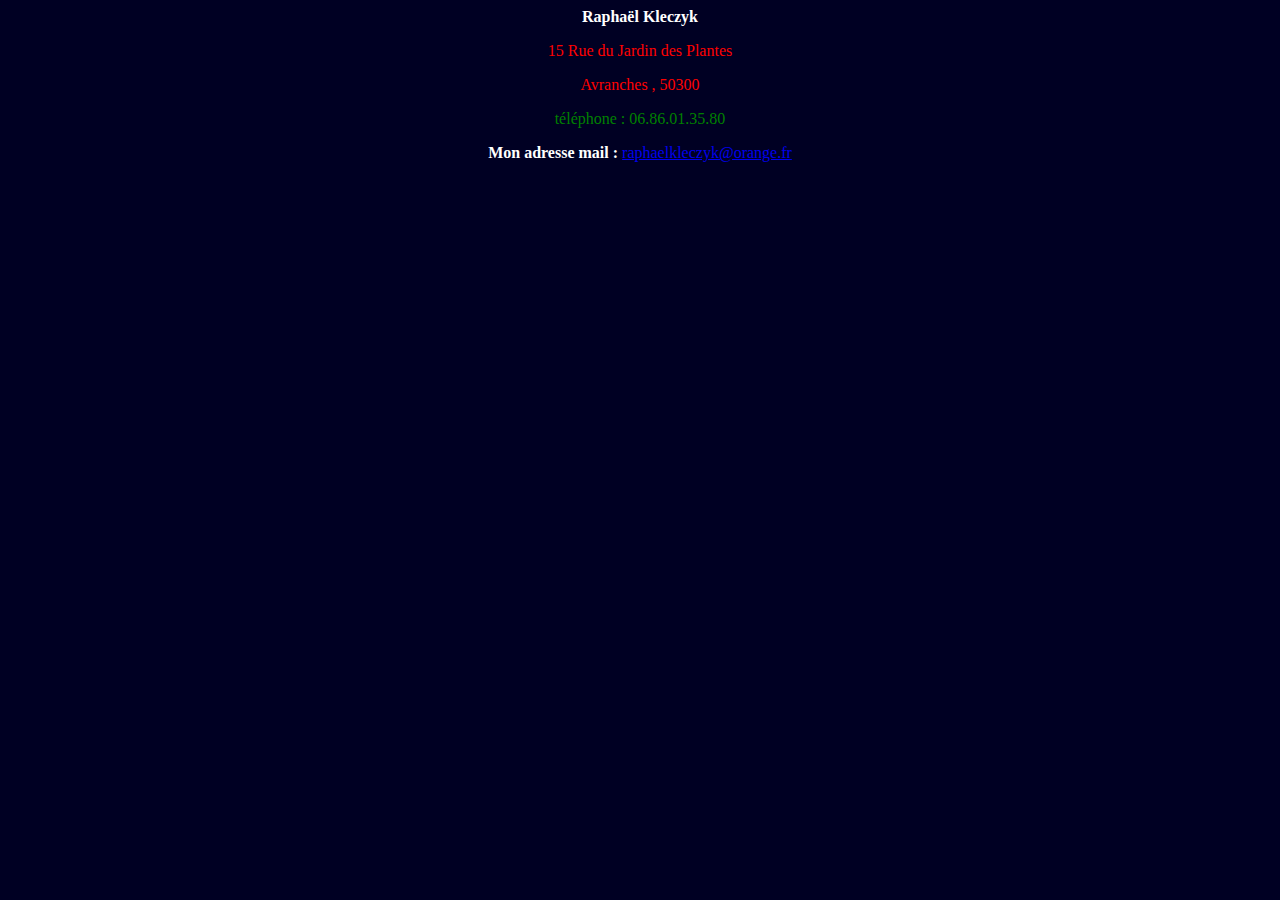
==== contact.html @ d5ad43f2 "Add files via upload" ====
<html>
     <head> </head>
     <body>
     	<link rel="stylesheet" type="text/css" href="css/contactt.css">
     	<p align="center"><b>Raphaël Kleczyk</b></p>
     	<p align="center"><font color=red>15 Rue du Jardin des Plantes</font>
     	<p align="center"><font color=red>Avranches , 50300</font>
     	<p align="center"><font color=green>téléphone : 06.86.01.35.80</font>
      <p align="center"><b> Mon adresse mail :</b> <a href="mailto:raphaelkleczyk@orange.fr">raphaelkleczyk@orange.fr</a></p>
    </body>
</html>
---- css/contactt.css ----
body {
color:white;
background-color:23;

}
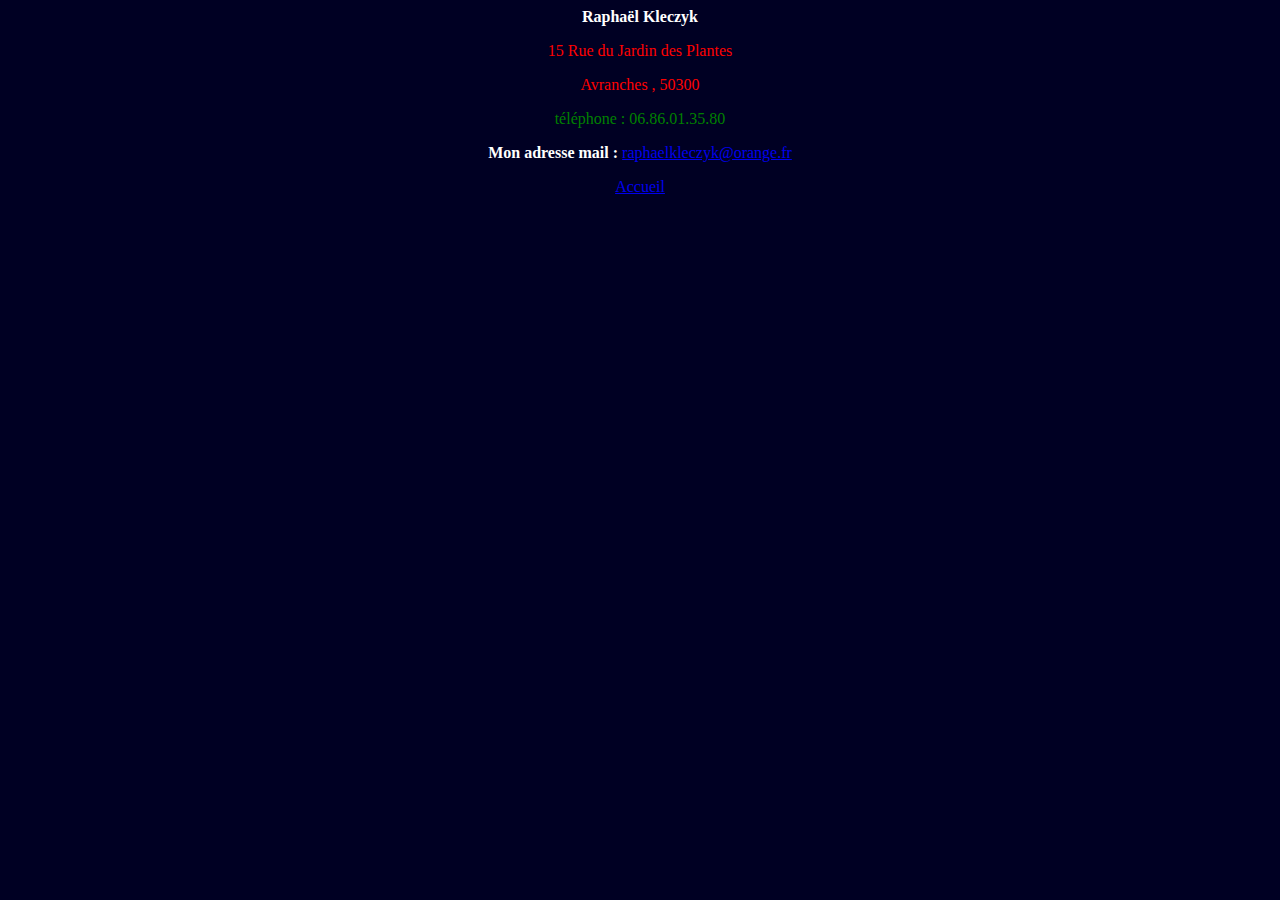
==== commit c23d8149: "Improve home link" ====
--- a/contact.html
+++ b/contact.html
@@ -7,5 +7,7 @@
      	<p align="center"><font color=red>Avranches , 50300</font>
      	<p align="center"><font color=green>téléphone : 06.86.01.35.80</font>
       <p align="center"><b> Mon adresse mail :</b> <a href="mailto:raphaelkleczyk@orange.fr">raphaelkleczyk@orange.fr</a></p>
+     <p align="center"><a href ="index.html" target="_top">Accueil</a></p>
+
     </body>
 </html>